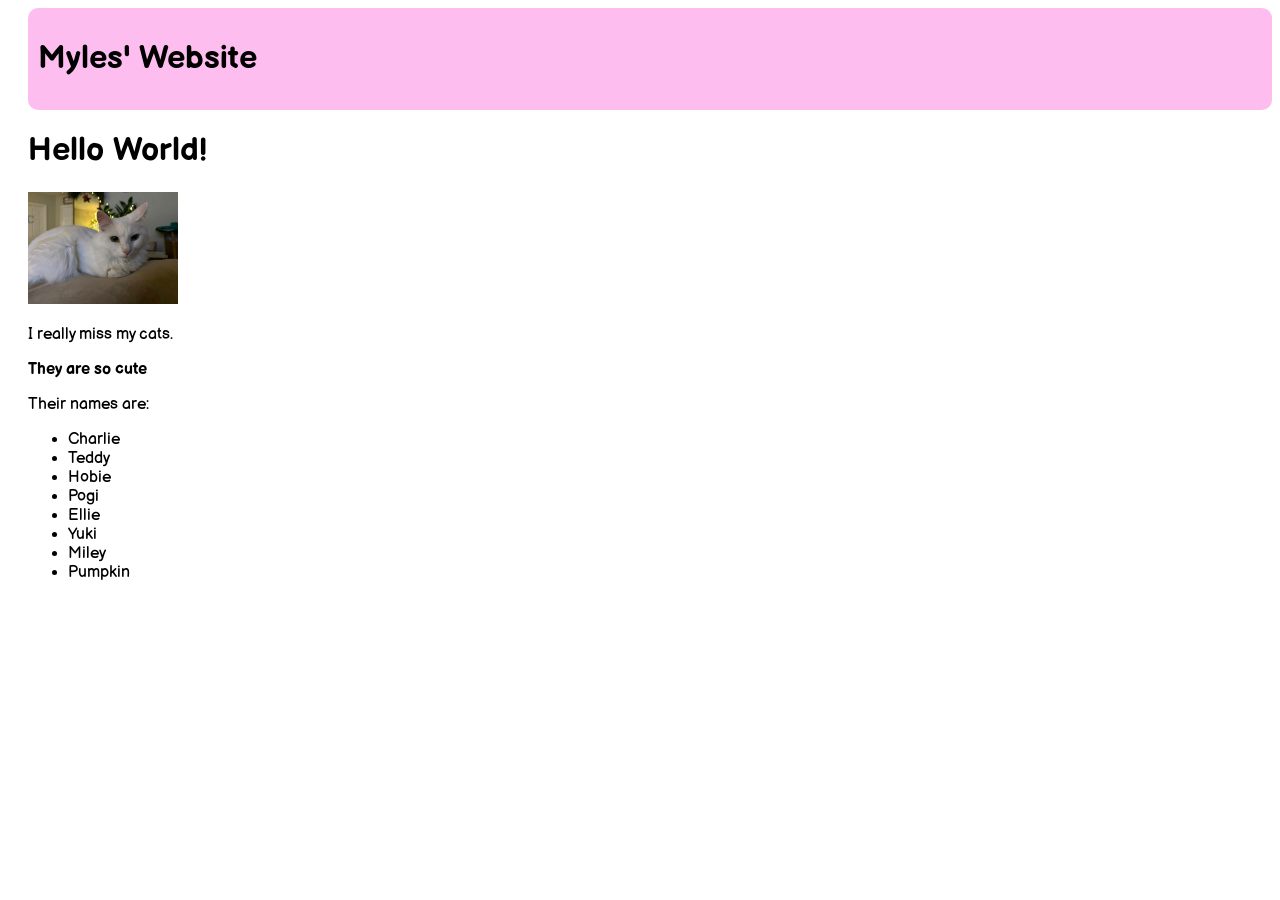
==== index.html @ cf113725 "Add files via upload" ====
<!DOCTYPE html>
<html lang="en">
<head>
    <meta charset="UTF-8">
    <meta name="viewport" content="width=device-width, initial-scale=1.0">
    <style>
        @import url('https://fonts.googleapis.com/css2?family=Balsamiq+Sans:ital,wght@0,400;0,700;1,400;1,700&display=swap');
    </style>
    <title>COMM-150</title>
    <link rel="stylesheet" type="text/css" href="styles.css">
</head>
<header>
    <h1>Myles' Website</h1>
</header>

<body>
    <h1>Hello World!</h1>
    <img src="charlie.jpg" alt="A white long haired cat laying on a couch">
    <p>I really miss my cats.</p>
    <b>They are so cute</b>
    <p>Their names are:</p>

    <ul>
        <li>Charlie</li>
        <li>Teddy</li>
        <li>Hobie</li>
        <li>Pogi</li>
        <li>Ellie</li>
        <li>Yuki</li>
        <li>Miley</li>
        <li>Pumpkin</li>
    </ul>



</body>
</html>
---- styles.css ----
.balsamiq-sans-regular {
    font-family: "Balsamiq Sans", serif;
    font-weight: 400;
    font-style: normal;
}

.balsamiq-sans-bold {
    font-family: "Balsamiq Sans", serif;
    font-weight: 700;
    font-style: normal;
}

.balsamiq-sans-regular-italic {
    font-family: "Balsamiq Sans", serif;
    font-weight: 400;
    font-style: italic;
}

.balsamiq-sans-bold-italic {
    font-family: "Balsamiq Sans", serif;
    font-weight: 700;
    font-style: italic;
}


header{
    background-color: rgb(253, 190, 239);
    padding: 10px;
    border-radius: 10px;
    font-family: 'Balsamiq Sans', serif;
    }

body{
    padding-left: 20px;
    font-family: 'Balsamiq Sans', sans-serif;
    }
img{
    max-width: 150px;
}
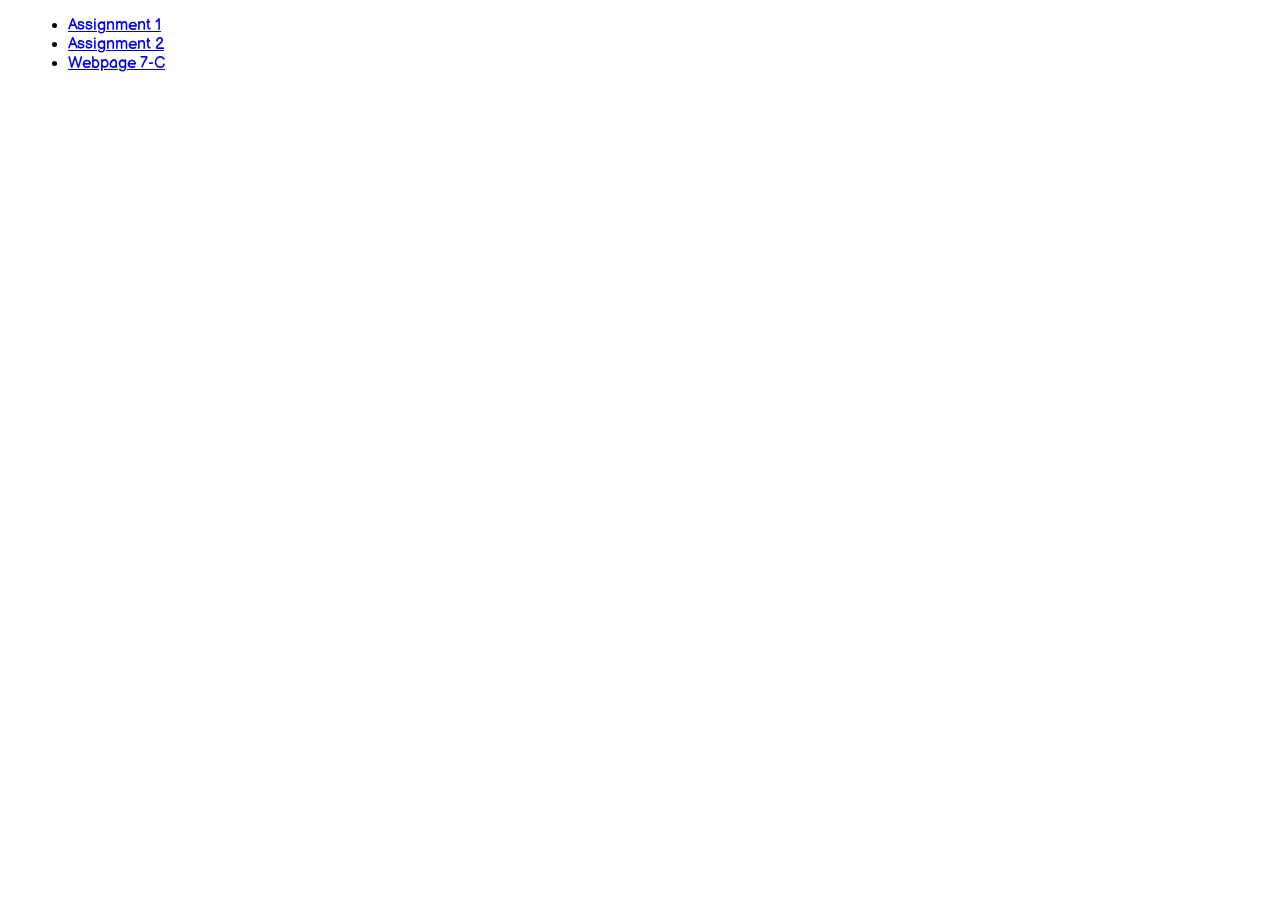
==== commit f36298ac: "Final" ====
--- a/index.html
+++ b/index.html
@@ -7,31 +7,17 @@
         @import url('https://fonts.googleapis.com/css2?family=Balsamiq+Sans:ital,wght@0,400;0,700;1,400;1,700&display=swap');
     </style>
     <title>COMM-150</title>
-    <link rel="stylesheet" type="text/css" href="styles.css">
+    <link rel="stylesheet" type="text/css" href="stylesx.css">
 </head>
-<header>
-    <h1>Myles' Website</h1>
-</header>
 
 <body>
-    <h1>Hello World!</h1>
-    <img src="charlie.jpg" alt="A white long haired cat laying on a couch">
-    <p>I really miss my cats.</p>
-    <b>They are so cute</b>
-    <p>Their names are:</p>
-
+    
     <ul>
-        <li>Charlie</li>
-        <li>Teddy</li>
-        <li>Hobie</li>
-        <li>Pogi</li>
-        <li>Ellie</li>
-        <li>Yuki</li>
-        <li>Miley</li>
-        <li>Pumpkin</li>
+        <li><a href="index.html" class="active">Assignment 1</a></li>
+        <li><a href="assignment2.html">Assignment 2</a></li>
+        <li><a href="webpage.html">Webpage 7-C</a></li>
     </ul>
-
-
+    
 
 </body>
 </html>
--- a/stylesx.css
+++ b/stylesx.css
@@ -0,0 +1,82 @@
+.balsamiq-sans-regular {
+    font-family: "Balsamiq Sans", serif;
+    font-weight: 400;
+    font-style: normal;
+}
+
+.balsamiq-sans-bold {
+    font-family: "Balsamiq Sans", serif;
+    font-weight: 700;
+    font-style: normal;
+}
+
+.balsamiq-sans-regular-italic {
+    font-family: "Balsamiq Sans", serif;
+    font-weight: 400;
+    font-style: italic;
+}
+
+.balsamiq-sans-bold-italic {
+    font-family: "Balsamiq Sans", serif;
+    font-weight: 700;
+    font-style: italic;
+}
+
+/*topnav*/
+ul.topnav {
+    flex-direction: center;
+    border-radius: 10px;
+    margin: 0;
+    padding: 0;
+    background-color:plum;
+    list-style-type: none;
+}
+
+ul.topnav::after {
+    content: "";
+    display: table;
+    clear: both;
+}
+
+ul.topnav li {
+    float: left;
+    padding-top: 3vh;
+}
+
+ul.topnav li a {
+    display: block;
+    color: white;
+    font-weight: bold;
+    padding: 14px 16px;
+}
+
+ul.topnav li a:hover:not(.active) {
+    color: black;
+    background-color: rgb(225, 168, 213);
+    border-radius: 10px;
+}
+
+ul.topnav li a.active {
+    color: black;
+    background-color: rgb(190, 141, 179);
+    border-radius: 10px;
+}
+
+ul.topnav li.right {
+    float: right;
+}
+
+
+header{
+    float: right;
+    font-family: 'Balsamiq Sans', serif;
+    padding-right: 1vw;
+    }
+
+body{
+    padding-left: 20px;
+    font-family: 'Balsamiq Sans', sans-serif;
+    }
+img{
+    max-width: 150px;
+}
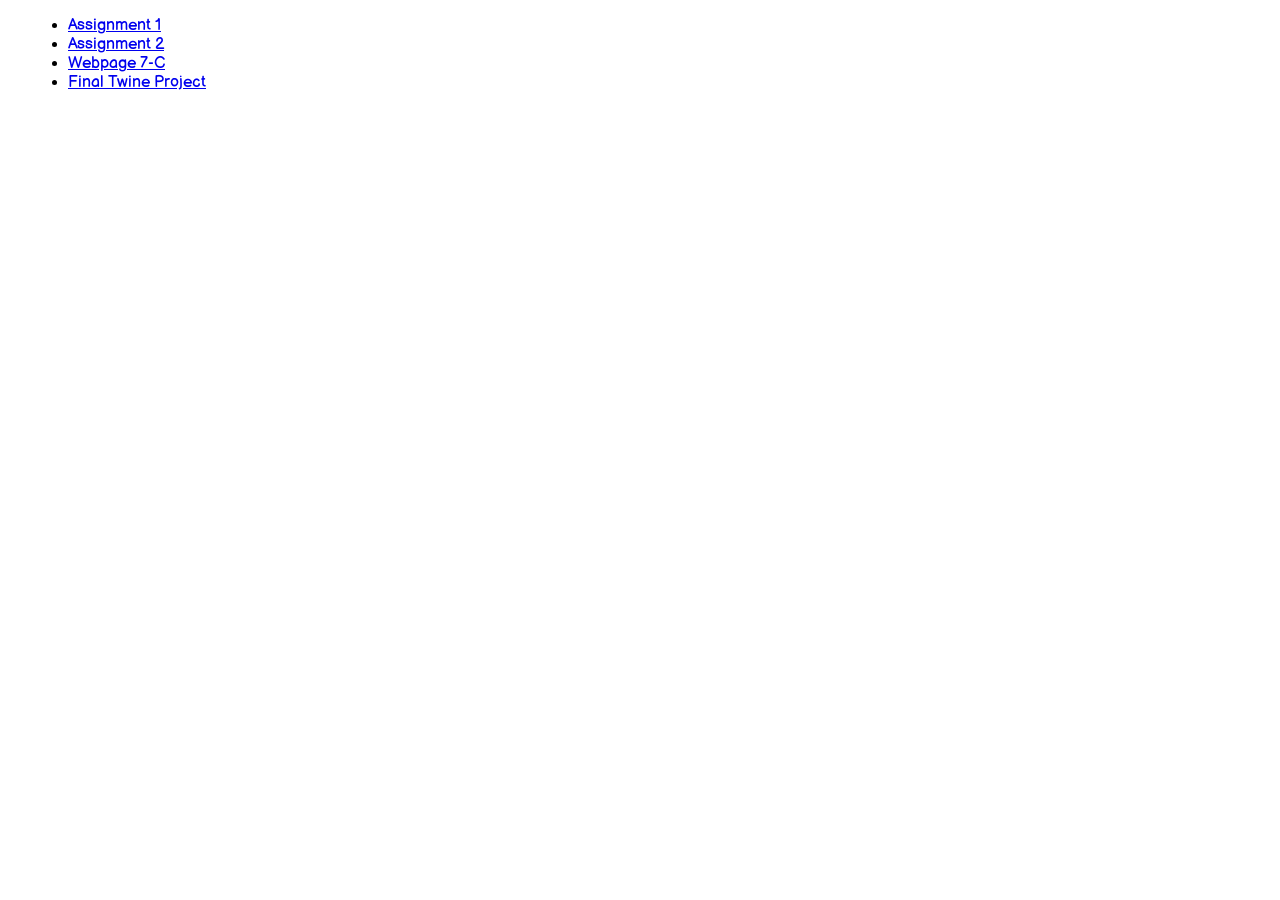
==== commit dda24b7d: "Update index.html" ====
--- a/index.html
+++ b/index.html
@@ -16,8 +16,9 @@
         <li><a href="index.html" class="active">Assignment 1</a></li>
         <li><a href="assignment2.html">Assignment 2</a></li>
         <li><a href="webpage.html">Webpage 7-C</a></li>
+        <li><a href="Doom and Despair.html">Final Twine Project</a></li>
     </ul>
     
 
 </body>
-</html>+</html>
